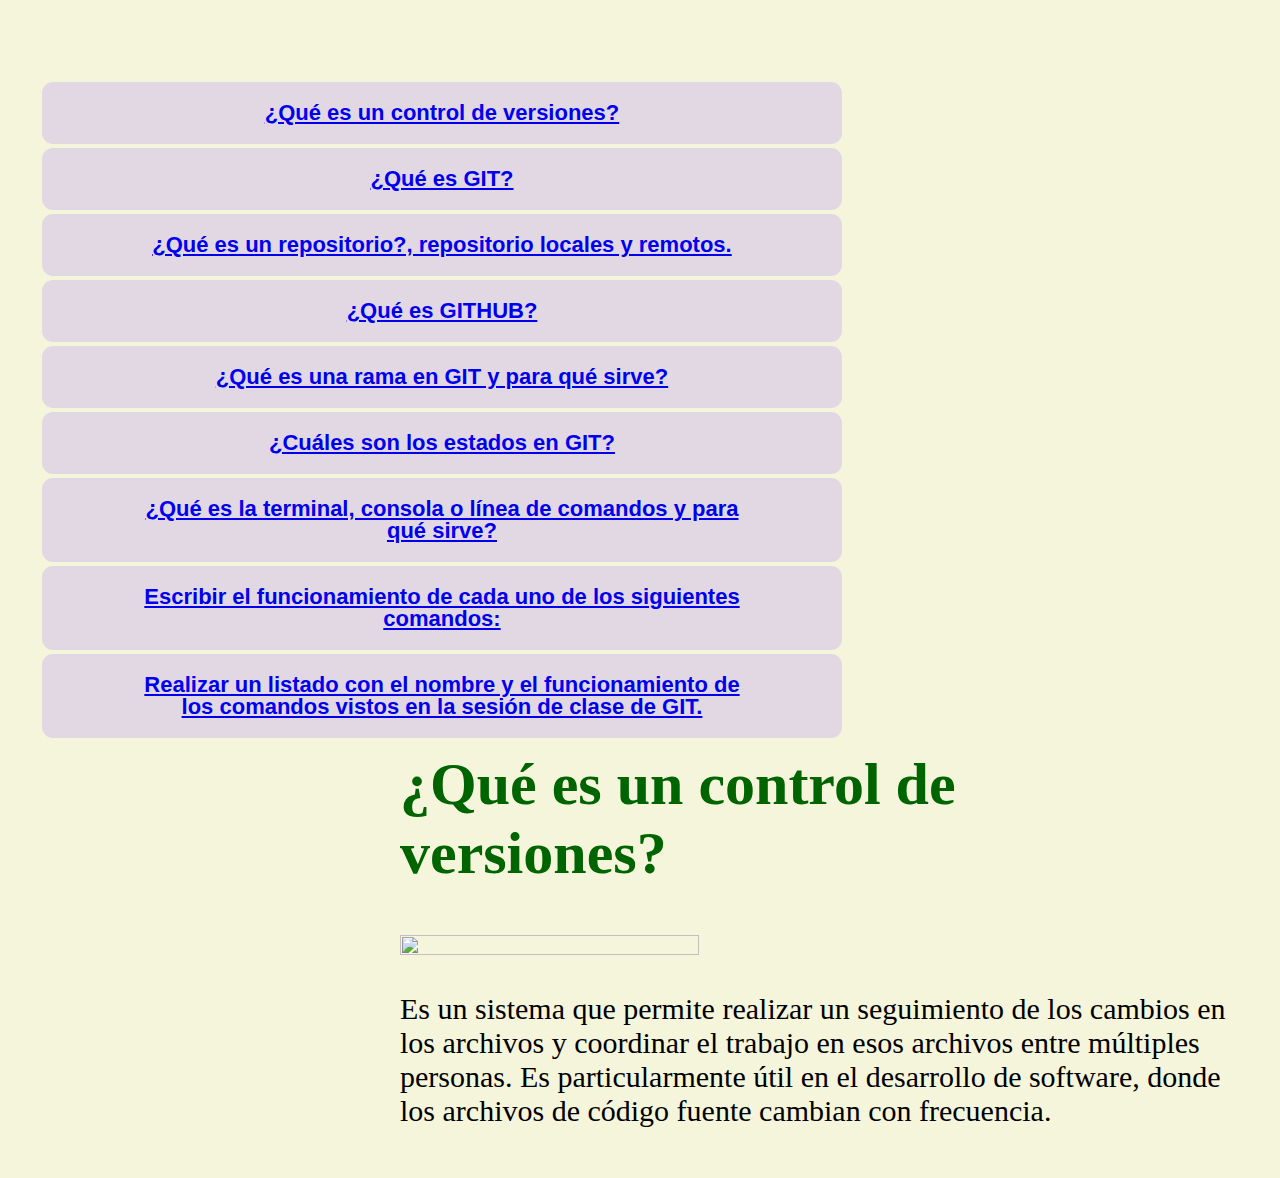
==== Desktop/Veró/GitHub/comandos.html @ 84745636 "he hecho un taller sobre git" ====
<!DOCTYPE html>
<html lang="en">
<head>
    <meta charset="UTF-8">
    <meta name="viewport" content="width=device-width, initial-scale=1.0">
    <title>WORKSHOP</title>
    <link rel="stylesheet" href="style.css">
</head>
<body>
    <ul class="navbar">
        <li><a class="button" href="index.html">¿Qué es un control de versiones?</a> </li>
        <li><a class="button" href="git.html">¿Qué es GIT?</a> </li> 
        <li><a class="button" href="repositorio.html">¿Qué es un repositorio?, repositorio locales y remotos.</a> </li>
        <li><a class="button" href="github.html">¿Qué es GITHUB?</a> </li> 
        <li><a class="button" href="rama.html">¿Qué es una rama en GIT y para qué sirve?</a> </li>
        <li><a class="button" href="estados.html">¿Cuáles son los estados en GIT?</a> </li> 
        <li><a class="button" href="terminal.html">¿Qué es la terminal, consola o línea de comandos y para qué sirve?</a> </li>
        <li><a class="button" href="funcionamiento.html">Escribir el funcionamiento de cada uno de los siguientes comandos:</a> </li>
        <li><a class="button" href="comandos.html">Realizar un listado con el nombre y el funcionamiento de los comandos vistos en la sesión de clase de GIT.</a> </li>
    </ul>
    <h1 class="h1">¿Qué es un control de versiones?</h1>
    <img class="img" src="/img/control-versiones.png" alt="">
    <p>Es un sistema que permite realizar un seguimiento de los cambios en los archivos y coordinar el trabajo en esos archivos entre múltiples personas.
        Es particularmente útil en el desarrollo de software, donde los archivos de código fuente cambian con frecuencia. </p>


</body>
</html>
---- Desktop/Veró/GitHub/style.css ----
body{
    margin: 50px;
    padding-left: 350px;
    font-family: Georgia, "Times New Roman", Times, serif;
    color: black;
    background-color:beige;
    font-size: 30px;
    }
    ul.navbar{
    list-style-type: none; padding: 0;
    margin: 0;
    position: relative; top: 1em; right: 12em ;
    width: 30em;
    position: relative;
    }
    .button{
        
        margin: 2px;
        background-color: #e2d8e4;
        border-radius: 11px;
        padding: 20px 100px;
        display: inline-block;
        Font: normal bold 22px/1 "Open Sans", sans-serif;
        text-align:center;
        width: 600px;
      
        }
    
    .img{
        width: 60%;
        height: 60%;
    }
    .h1{
        color:darkgreen;
    }
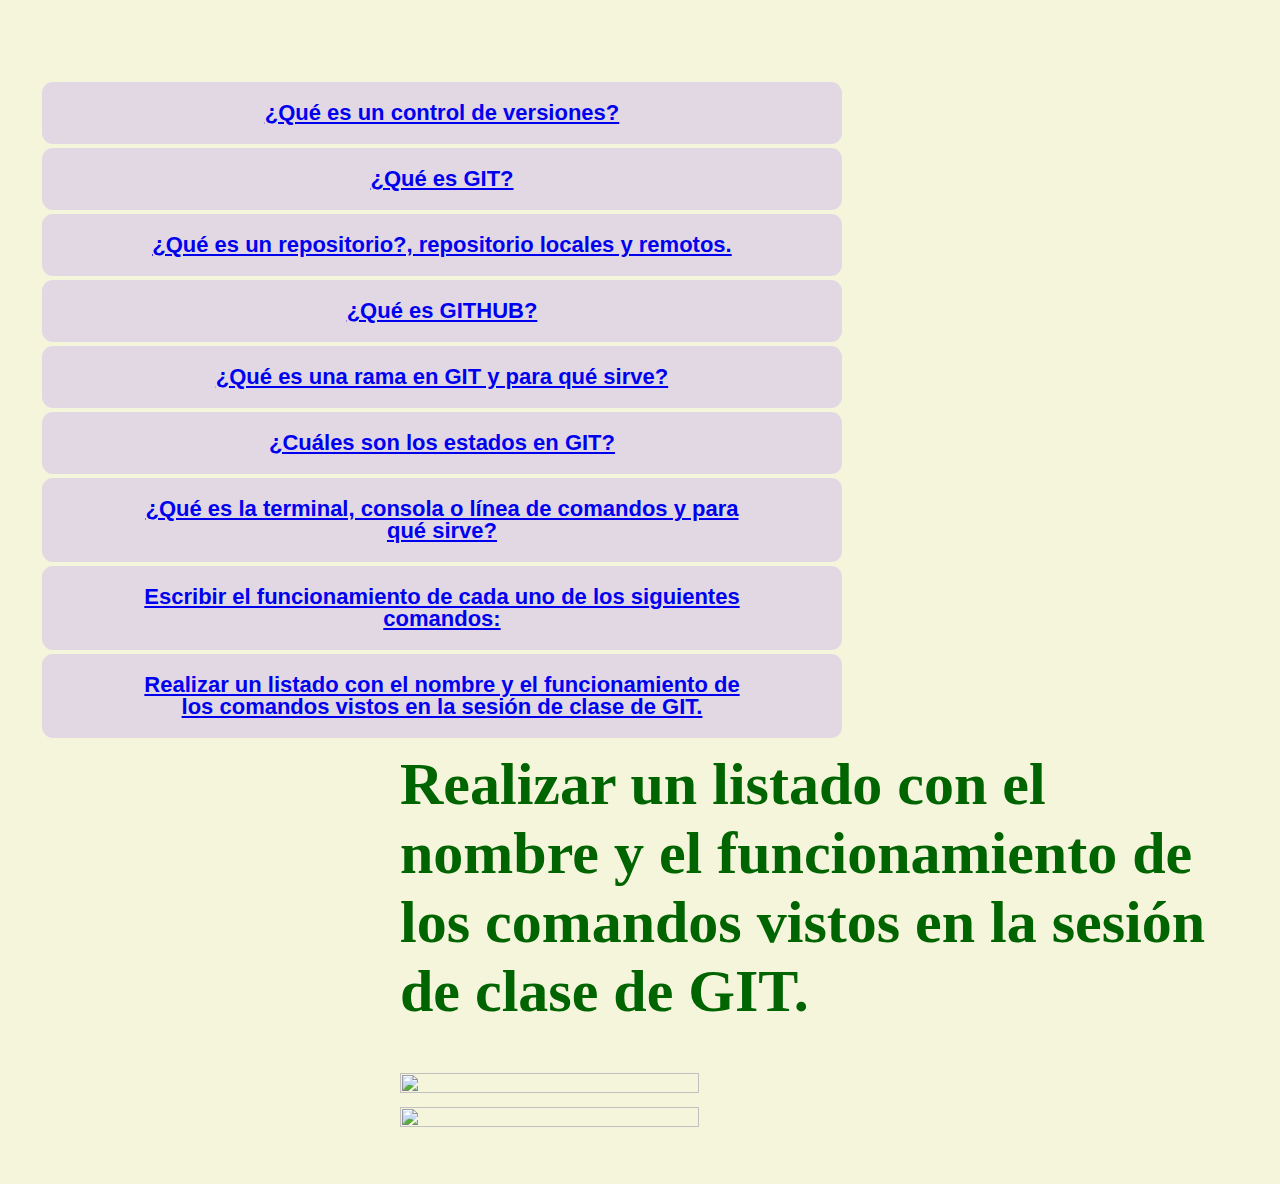
==== commit 32476fe4: "he hecho un taller" ====
--- a/Desktop/Veró/GitHub/comandos.html
+++ b/Desktop/Veró/GitHub/comandos.html
@@ -18,10 +18,9 @@
         <li><a class="button" href="funcionamiento.html">Escribir el funcionamiento de cada uno de los siguientes comandos:</a> </li>
         <li><a class="button" href="comandos.html">Realizar un listado con el nombre y el funcionamiento de los comandos vistos en la sesión de clase de GIT.</a> </li>
     </ul>
-    <h1 class="h1">¿Qué es un control de versiones?</h1>
-    <img class="img" src="/img/control-versiones.png" alt="">
-    <p>Es un sistema que permite realizar un seguimiento de los cambios en los archivos y coordinar el trabajo en esos archivos entre múltiples personas.
-        Es particularmente útil en el desarrollo de software, donde los archivos de código fuente cambian con frecuencia. </p>
+    <h1 class="h1">Realizar un listado con el nombre y el funcionamiento de los comandos vistos en la sesión de clase de GIT.</h1>
+    <img class="img" src="/img/comando1.png" alt="">
+    <img class="img" src="/img/comando2.png" alt="">
 
 
 </body>
